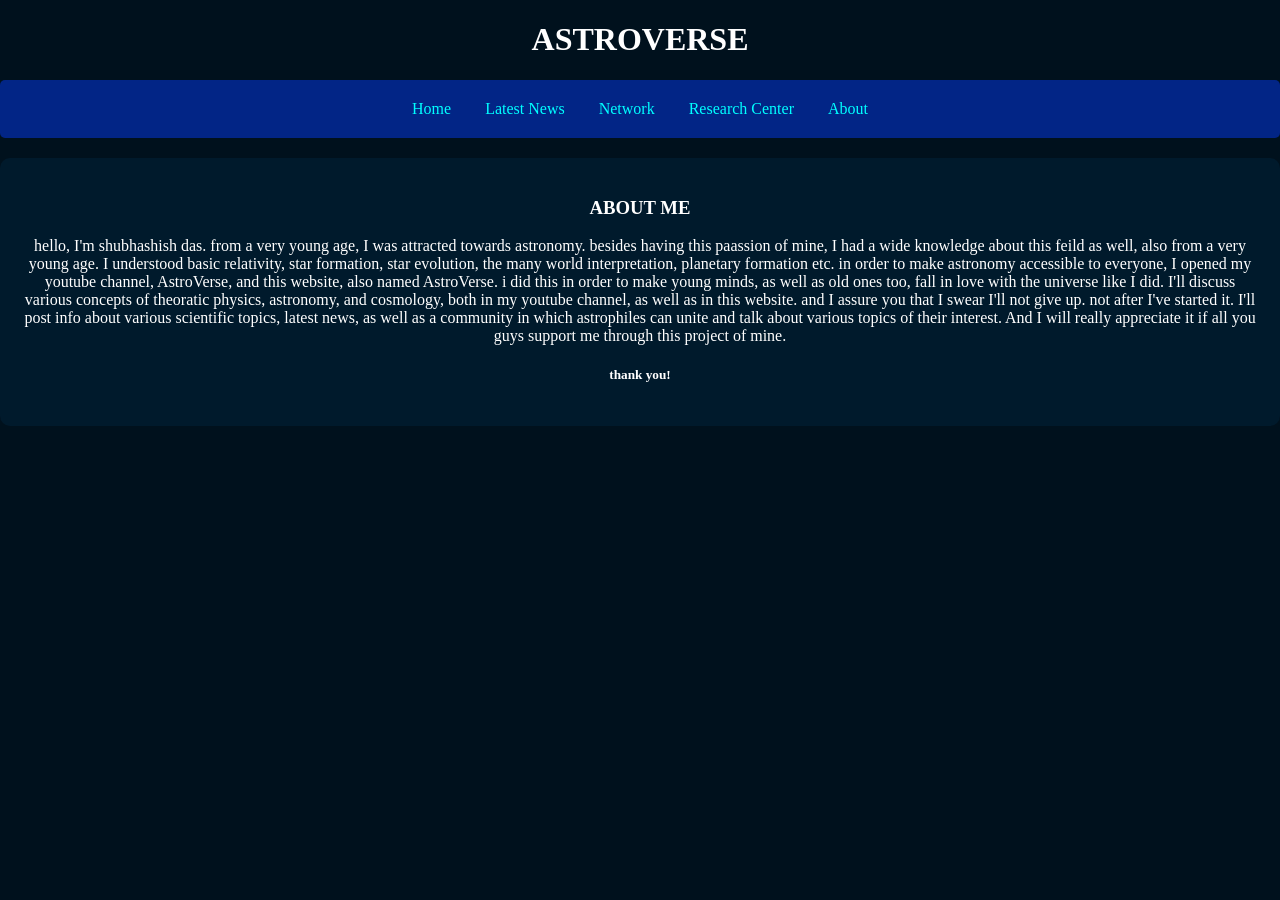
==== about.html @ 448c4472 "astroverse proto stage 2" ====
<!doctype html>
<html>
    <head>
        <title>astroverse: exploring the cosmos</title>
    </head>
    <body>
        <header>
            <h1>ASTROVERSE</h1>
        
        <nav>
            <a href="home.html" class="home">Home</a>
            <a href="#news" class="news">Latest News</a>
            <a href="#network" class="network">Network</a>
            <a href="#researchcenter" class="researchcenter">Research Center</a>
            <a href="about.html" class="about">About</a>
            </nav>  
        </nav>
        </header>
        <div class="container" id="about">
        <h3>ABOUT ME</h3>
        <p>hello, I'm shubhashish das. from a very young age, I was attracted towards astronomy. besides having this paassion of mine, I had a wide knowledge about this feild as well, also from a very young age. I understood basic relativity, star formation, star evolution, the many world interpretation, planetary formation etc. in order to make astronomy accessible to everyone, I opened my youtube channel, AstroVerse, and this website, also named AstroVerse. i did this in order to make young minds, as well as old ones too, fall in love with the universe like I did. I'll discuss various concepts of theoratic physics, astronomy, and cosmology, both in my youtube channel, as well as in this website. and I assure you that I swear I'll not give up. not after I've started it. I'll post info about various scientific topics, latest news, as well as a community in which astrophiles can unite and talk about various topics of their interest. And I will really appreciate it if all you guys support me through this project of mine. </p>
        <h5 class="thanks">thank you!</h5>
        </div>
    </body>
    <style>
        @font-face {
 font-family: 'Exo 2';
 src: url('Exo2-Regular.woff2') format('woff2');
}
        body {
            margin: 0;
font-family: 'Exo 2';
background: rgb(0, 17, 29);
color: white;
text-align: center;
overflow-x: hidden;
        }
nav a {
    color: cyan;
text-decoration: none;
margin: 0 15px;
font-size 18px;
}
.container {
    background: rgb(0, 26, 44);
padding: 20px;
margin-top: 20px;
border-radius: 10px;
}

nav {
    padding: 20px;
background-color: rgb(2, 37, 134);
border-radius: 5px;
}
    </style>
</html>
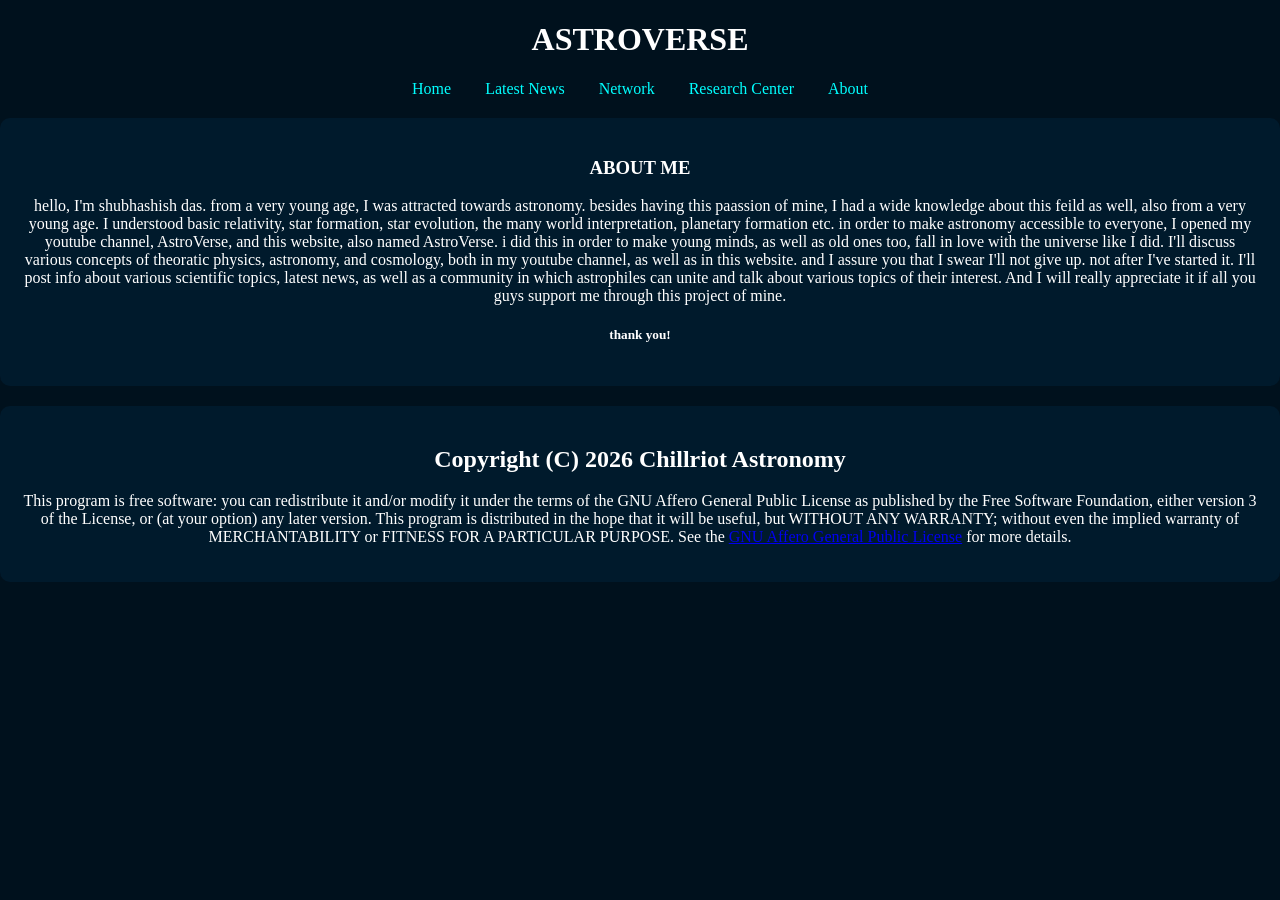
==== commit 82055061: "Added copyright licensing notices at the about page" ====
--- a/about.html
+++ b/about.html
@@ -20,6 +20,18 @@
         <h3>ABOUT ME</h3>
         <p>hello, I'm shubhashish das. from a very young age, I was attracted towards astronomy. besides having this paassion of mine, I had a wide knowledge about this feild as well, also from a very young age. I understood basic relativity, star formation, star evolution, the many world interpretation, planetary formation etc. in order to make astronomy accessible to everyone, I opened my youtube channel, AstroVerse, and this website, also named AstroVerse. i did this in order to make young minds, as well as old ones too, fall in love with the universe like I did. I'll discuss various concepts of theoratic physics, astronomy, and cosmology, both in my youtube channel, as well as in this website. and I assure you that I swear I'll not give up. not after I've started it. I'll post info about various scientific topics, latest news, as well as a community in which astrophiles can unite and talk about various topics of their interest. And I will really appreciate it if all you guys support me through this project of mine. </p>
         <h5 class="thanks">thank you!</h5>
+        </div>
+        <div class="container2" id="license">
+            <h2> Copyright (C) 2026 Chillriot Astronomy</h2>
+            <p>This program is free software: you can redistribute it and/or modify
+    it under the terms of the GNU Affero General Public License as
+    published by the Free Software Foundation, either version 3 of the
+    License, or (at your option) any later version.
+
+    This program is distributed in the hope that it will be useful,
+    but WITHOUT ANY WARRANTY; without even the implied warranty of
+    MERCHANTABILITY or FITNESS FOR A PARTICULAR PURPOSE.  See the
+    <a href="https://www.gnu.org/licenses/agpl-3.0.html">GNU Affero General Public License</a> for more details.</p>
         </div>
     </body>
     <style>
@@ -47,7 +59,13 @@
 margin-top: 20px;
 border-radius: 10px;
 }
-
+.container2 {
+     background: rgb(0, 26, 44);
+padding: 20px;
+margin-top: 20px;
+border-radius: 10px;
+}
+}
 nav {
     padding: 20px;
 background-color: rgb(2, 37, 134);
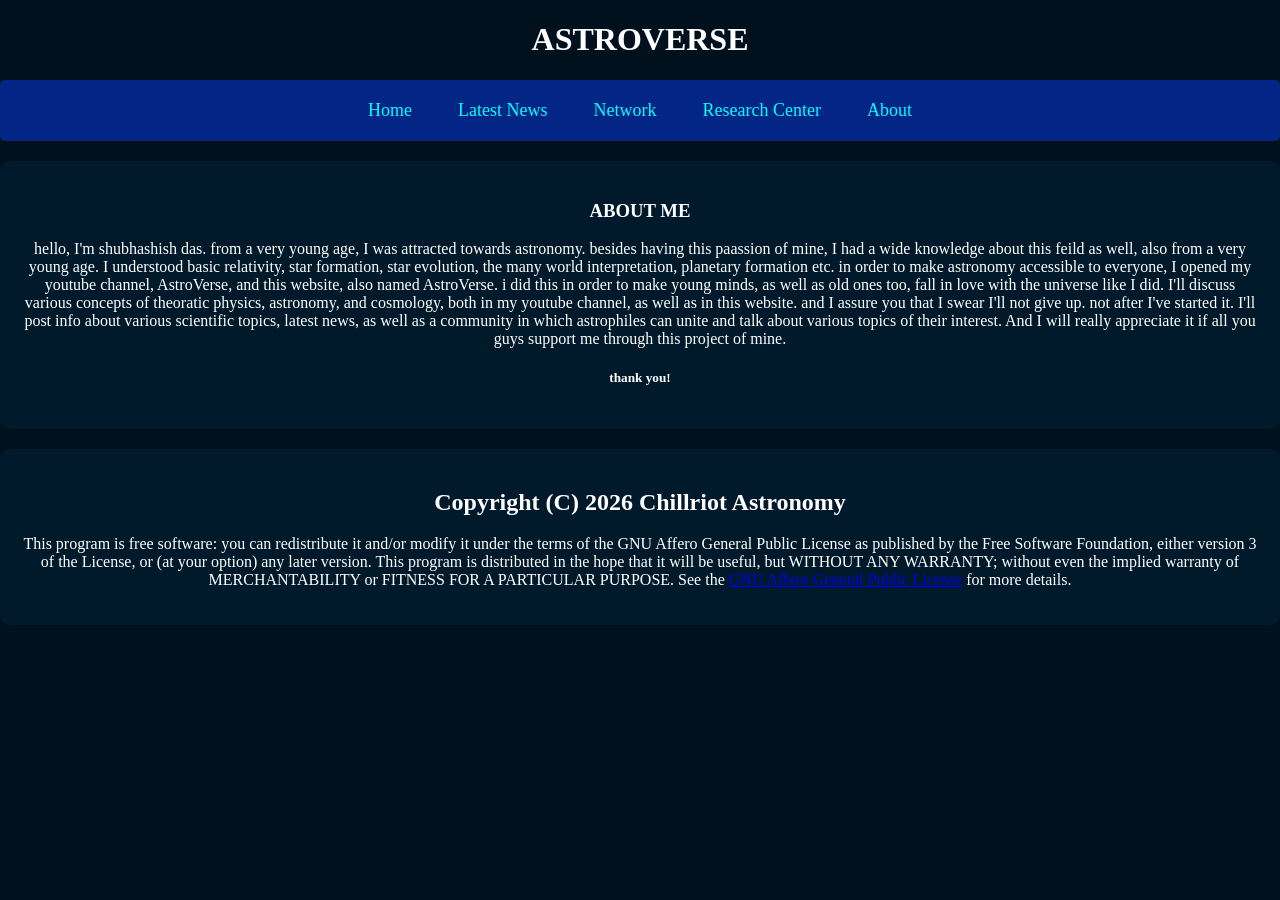
==== commit c5dc00e7: "UI bug fixes" ====
--- a/about.html
+++ b/about.html
@@ -6,15 +6,14 @@
     <body>
         <header>
             <h1>ASTROVERSE</h1>
-        
-        <nav>
-            <a href="home.html" class="home">Home</a>
-            <a href="#news" class="news">Latest News</a>
-            <a href="#network" class="network">Network</a>
-            <a href="#researchcenter" class="researchcenter">Research Center</a>
-            <a href="about.html" class="about">About</a>
-            </nav>  
-        </nav>
+
+            <nav>
+                <a href="home.html" class="home">Home</a>
+                <a href="#news" class="news">Latest News</a>
+                <a href="#network" class="network">Network</a>
+                <a href="#researchcenter" class="researchcenter">Research Center</a>
+                <a href="about.html" class="about">About</a>
+            </nav>
         </header>
         <div class="container" id="about">
         <h3>ABOUT ME</h3>
@@ -49,27 +48,33 @@
         }
 nav a {
     color: cyan;
-text-decoration: none;
-margin: 0 15px;
-font-size 18px;
+    text-decoration: none;
+    margin: 0 15px;
+    font-size: 18px;
 }
+
+nav {
+    display: flex;
+    justify-content: center;
+    flex-wrap: wrap;
+    gap: 16px;
+    padding: 20px;
+    background-color: rgb(2, 37, 134);
+    border-radius: 5px;
+}
+
 .container {
     background: rgb(0, 26, 44);
-padding: 20px;
-margin-top: 20px;
-border-radius: 10px;
+    padding: 20px;
+    margin-top: 20px;
+    border-radius: 10px;
 }
+
 .container2 {
-     background: rgb(0, 26, 44);
-padding: 20px;
-margin-top: 20px;
-border-radius: 10px;
-}
-}
-nav {
+    background: rgb(0, 26, 44);
     padding: 20px;
-background-color: rgb(2, 37, 134);
-border-radius: 5px;
+    margin-top: 20px;
+    border-radius: 10px;
 }
     </style>
 </html>
